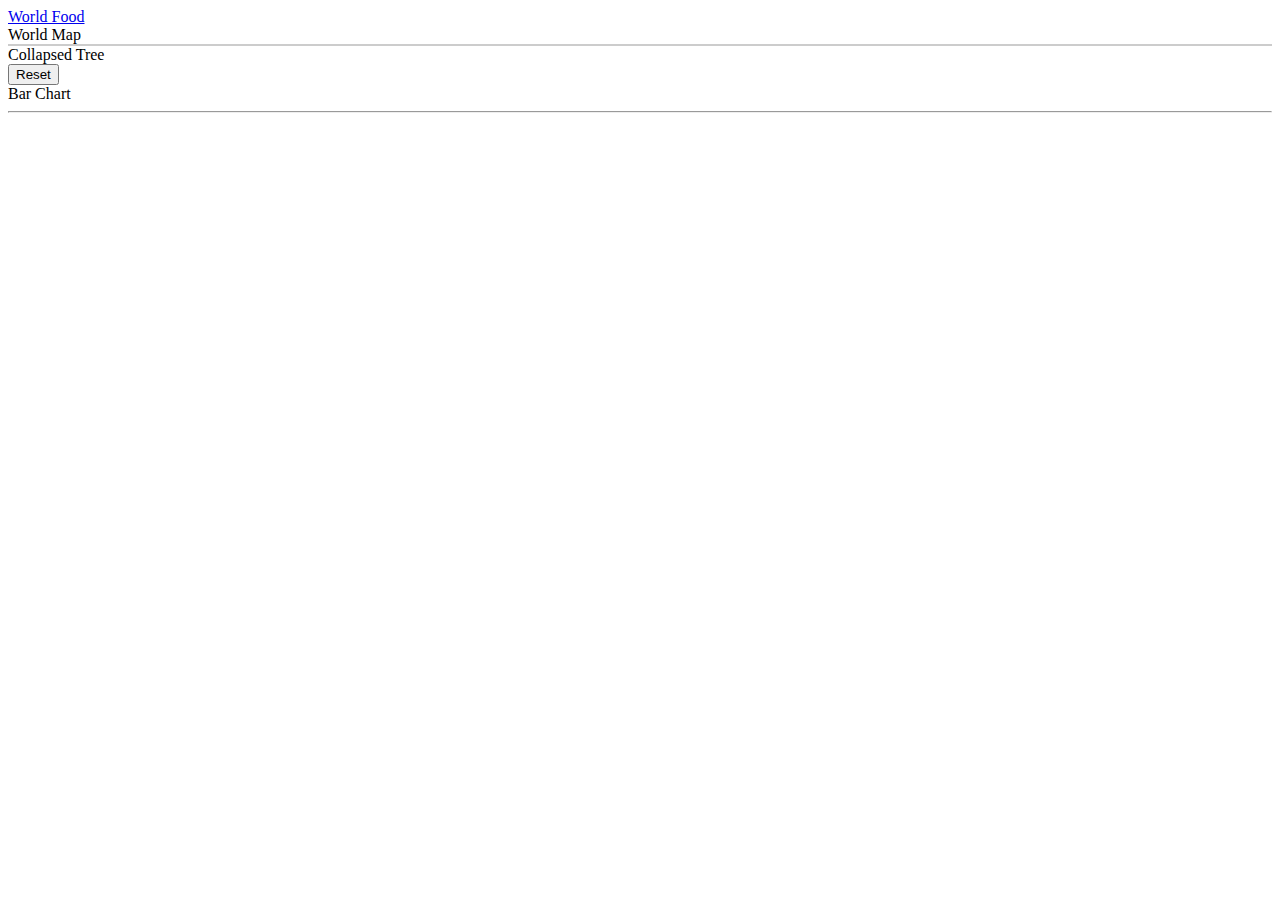
==== final/templates/index.html @ 2c63e110 "modif index" ====
<!DOCTYPE html>
<meta charset="utf-8">
<style>
.node {
  cursor: pointer;
}
.node circle {
  fill: #fff;
  stroke: steelblue;
  stroke-width: 1.5px;
}
.node text {
  font: 10px sans-serif;
}
.link {
  fill: none;
  stroke: #ccc;
  stroke-width: 1.5px;
}

.bar rect {
  fill: steelblue;
  shape-rendering: crispEdges;
}

.bar text {
  fill: #fff;
}

.axis path, .axis line {
  fill: none;
  stroke: #000;
  shape-rendering: crispEdges;
}

#map {
      background-color: #fff;
      border: 1px solid #ccc;
    }
    .background {
      fill: none;
      pointer-events: all;
    }
    #countries {
      fill: #cde;
      stroke: #fff;
      stroke-linejoin: round;
      stroke-linecap: round;
    }
    #countries .active {
      fill: #89a;#aa8888
    }
    #countries .selected {
      fill: #aa8888;
    }
    pre.prettyprint {
      border: 1px solid #ccc;
      margin-bottom: 0;
      padding: 9.5px;
    }
</style>


<html>
<head>
  <title>Dashboard</title>
  <link rel="stylesheet" href="./static/lib/css//bootstrap.min.css">
  <link rel="stylesheet" href="./static/lib/css/keen-dashboards.css">
</head>

<body class="application">

  <div class="navbar navbar-inverse navbar-fixed-top" role="navigation">
    <div class="container-fluid">
      <div class="navbar-header">
        <a class="navbar-brand" href="./">World Food</a>
      </div>
    </div>
  </div>

  <div class="container-fluid">

    <div class="row">
      <div class="col-sm-12">
        <div class="chart-wrapper">
          <div class="chart-title">
            World Map
          </div>
          <div class="chart-stage">
            <div id="map"></div>
          </div>
        </div>
      </div>

      <!-- begin adding CollapsedTree here -->
      <div class="col-sm-6">
        <div class="chart-wrapper">

          <div class="chart-title">
            Collapsed Tree
          </div>

          <div class="chart-stage">
            <div id="collapsedTree"></div>
          </div>

        </div>
      </div>
      <!-- end  -->
	  <div class="col-sm-6">
		<input name="ResetButton" 
           type="button" 
           value="Reset" 
           onclick="compute_data({query:'reset' } )"/>
	  </div>
      <!-- add the bar chart here -->

     <div class="col-sm-6">
        <div class="chart-wrapper">
          <div class="chart-title">
            Bar Chart
          </div>
          <div class="chart-stage">
            <div id="BarChart"></div>
          </div>
        </div>
      </div>
      </div>
    </div>
    <hr>
    

  

  <script src="./static/lib/js/jquery.min.js"></script> 
  <script src="./static/lib/js/d3.js"></script>
  <script src="./static/lib/js/Queue.js"></script>
  <script src="./static/lib/js/d3.min.js"></script> 
  <script src="//d3js.org/topojson.v1.min.js"></script>

  <script src="http://code.highcharts.com/highcharts.js"></script>
  <script src="http://code.highcharts.com/modules/exporting.js"></script>

  
  <script src='./static/js/BarChart.js' type='text/javascript'></script> 
  <script src='./static/js/WorldMap.js' type='text/javascript'></script>
  <script src='./static/js/CollapsedTree.js' type='text/javascript'></script> 
  <script src='./static/js/compute_data.js' type='text/javascript'></script> 
</body>
</html>
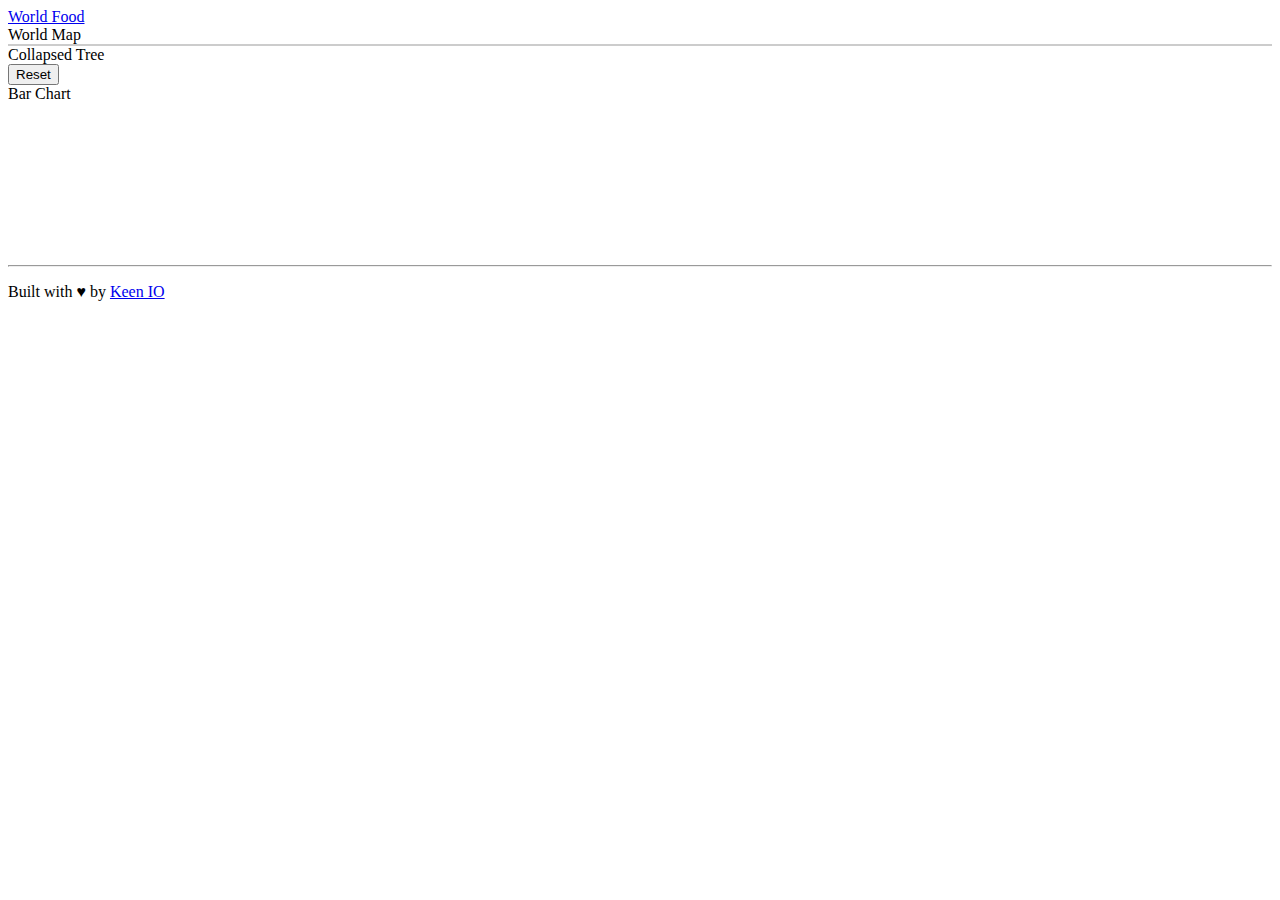
==== commit 320bdef7: "new barchart" ====
--- a/final/templates/index.html
+++ b/final/templates/index.html
@@ -23,9 +23,6 @@
   shape-rendering: crispEdges;
 }
 
-.bar text {
-  fill: #fff;
-}
 
 .axis path, .axis line {
   fill: none;
@@ -58,6 +55,37 @@
       margin-bottom: 0;
       padding: 9.5px;
     }
+
+.chart .legend {
+	fill: black;
+	font: 14px sans-serif;
+	text-anchor: start;
+	font-size: 12px;
+}
+
+.chart text {
+	fill: black;
+	font: 10px sans-serif;
+	text-anchor: start;
+}
+
+.chart .label {
+	fill: black;
+	font: 14px sans-serif;
+	text-anchor: end;
+}
+
+.bar:hover {
+	fill: NONE;
+}
+
+.axis path,
+.axis line {
+	fill: none;
+	stroke: #000;
+	shape-rendering: crispEdges;
+}
+
 </style>
 
 
@@ -121,14 +149,14 @@
             Bar Chart
           </div>
           <div class="chart-stage">
-            <div id="BarChart"></div>
+            <svg class="chart"></svg>
           </div>
         </div>
       </div>
       </div>
     </div>
     <hr>
-    
+    <p class="small text-muted">Built with &#9829; by <a href="https://keen.io">Keen IO</a></p>
 
   
 
@@ -138,11 +166,8 @@
   <script src="./static/lib/js/d3.min.js"></script> 
   <script src="//d3js.org/topojson.v1.min.js"></script>
 
-  <script src="http://code.highcharts.com/highcharts.js"></script>
-  <script src="http://code.highcharts.com/modules/exporting.js"></script>
-
   
-  <script src='./static/js/BarChart.js' type='text/javascript'></script> 
+  <script src='./static/js/BarChartVert.js' type='text/javascript'></script> 
   <script src='./static/js/WorldMap.js' type='text/javascript'></script>
   <script src='./static/js/CollapsedTree.js' type='text/javascript'></script> 
   <script src='./static/js/compute_data.js' type='text/javascript'></script> 
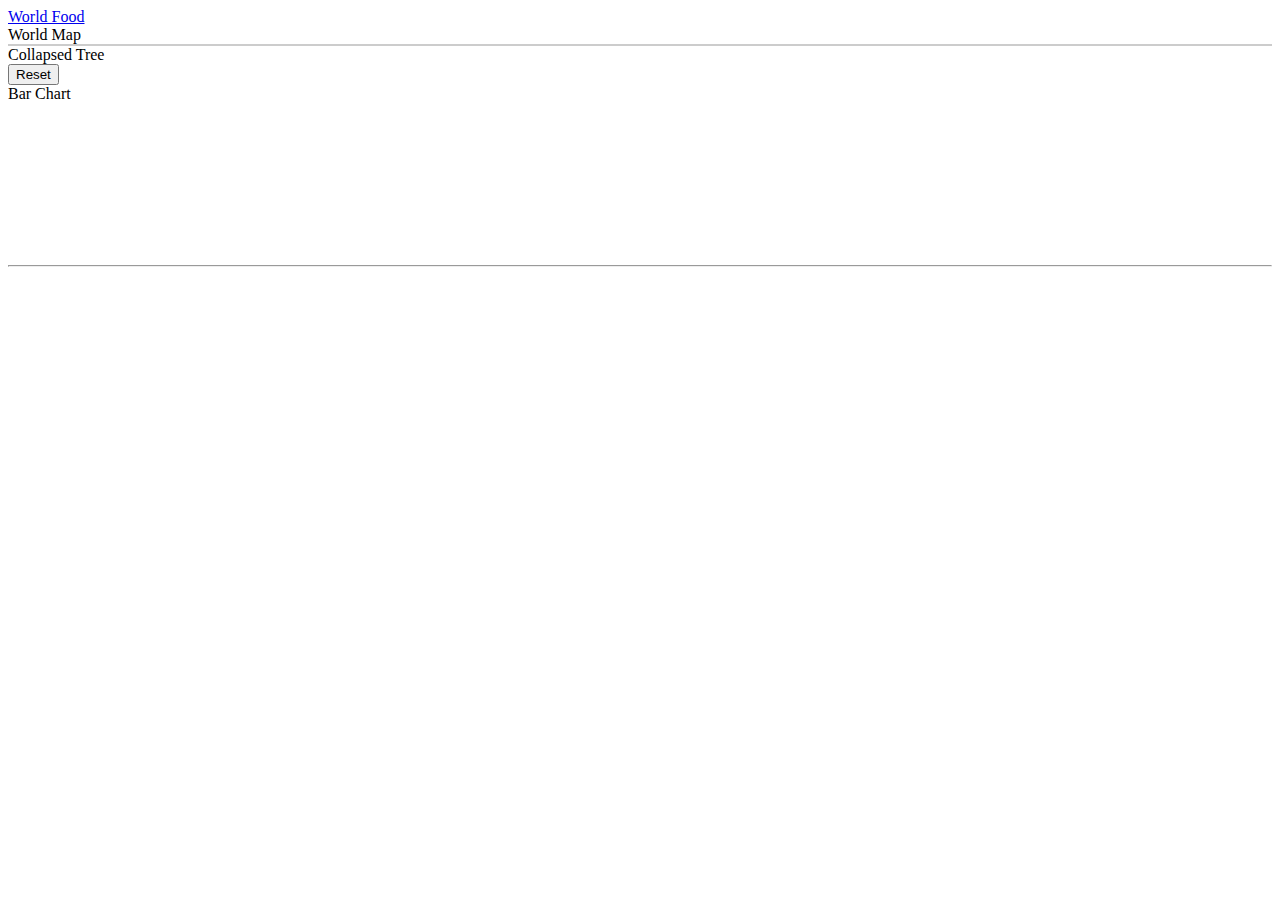
==== commit 0d9f5038: "Merge branch 'master' of github.com:GuillaumeMohr/worldfood-datavis" ====
--- a/final/templates/index.html
+++ b/final/templates/index.html
@@ -156,7 +156,7 @@
       </div>
     </div>
     <hr>
-    <p class="small text-muted">Built with &#9829; by <a href="https://keen.io">Keen IO</a></p>
+    
 
   
 
@@ -166,6 +166,9 @@
   <script src="./static/lib/js/d3.min.js"></script> 
   <script src="//d3js.org/topojson.v1.min.js"></script>
 
+  <script src="http://code.highcharts.com/highcharts.js"></script>
+  <script src="http://code.highcharts.com/modules/exporting.js"></script>
+
   
   <script src='./static/js/BarChartVert.js' type='text/javascript'></script> 
   <script src='./static/js/WorldMap.js' type='text/javascript'></script>
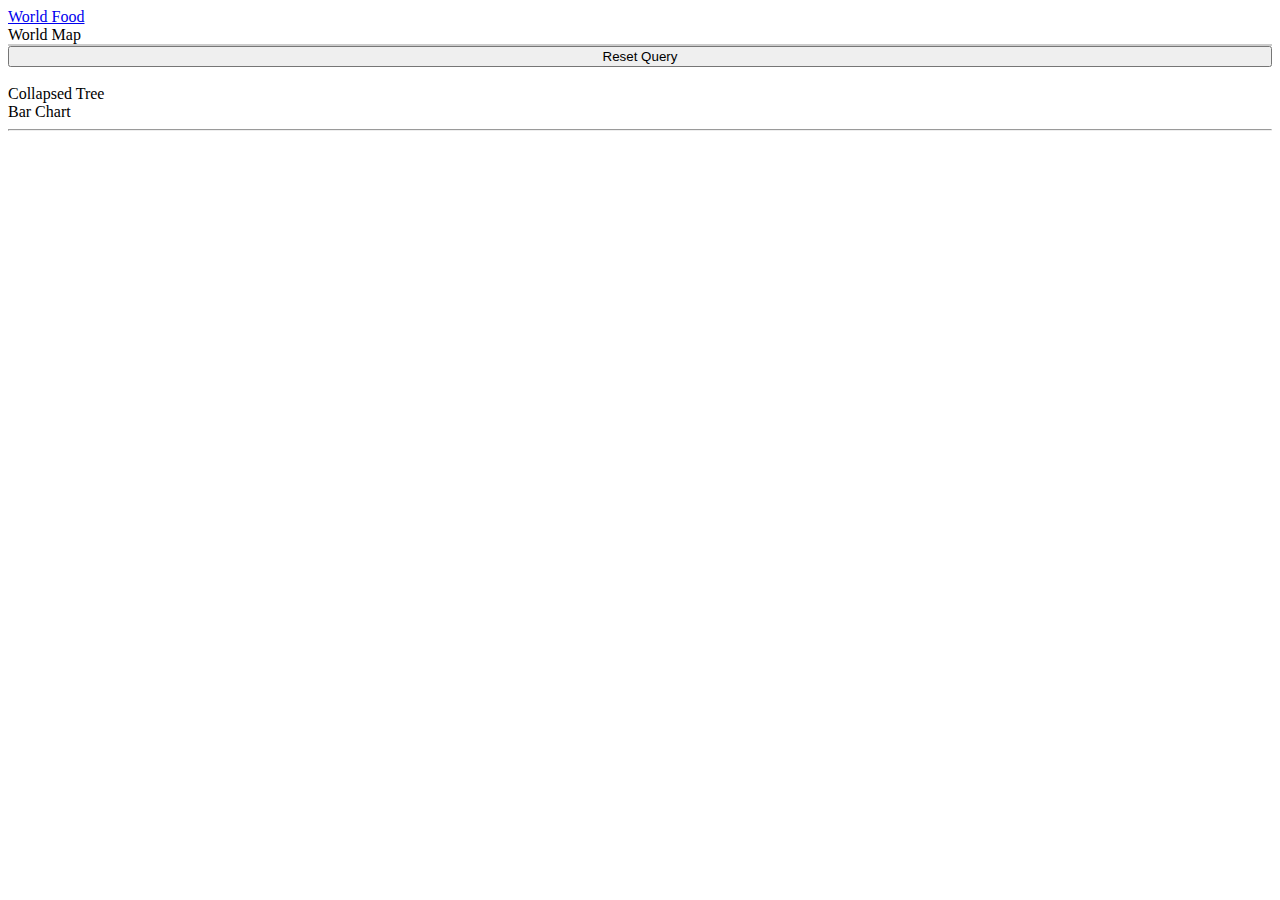
==== commit 49fdbecf: "modified button position and size for reset" ====
--- a/final/templates/index.html
+++ b/final/templates/index.html
@@ -1,6 +1,10 @@
 <!DOCTYPE html>
 <meta charset="utf-8">
 <style>
+.reset{
+    height:15%;
+    width:100%;
+}
 .node {
   cursor: pointer;
 }
@@ -23,6 +27,9 @@
   shape-rendering: crispEdges;
 }
 
+.bar text {
+  fill: #fff;
+}
 
 .axis path, .axis line {
   fill: none;
@@ -55,37 +62,6 @@
       margin-bottom: 0;
       padding: 9.5px;
     }
-
-.chart .legend {
-	fill: black;
-	font: 14px sans-serif;
-	text-anchor: start;
-	font-size: 12px;
-}
-
-.chart text {
-	fill: black;
-	font: 10px sans-serif;
-	text-anchor: start;
-}
-
-.chart .label {
-	fill: black;
-	font: 14px sans-serif;
-	text-anchor: end;
-}
-
-.bar:hover {
-	fill: NONE;
-}
-
-.axis path,
-.axis line {
-	fill: none;
-	stroke: #000;
-	shape-rendering: crispEdges;
-}
-
 </style>
 
 
@@ -97,7 +73,6 @@
 </head>
 
 <body class="application">
-
   <div class="navbar navbar-inverse navbar-fixed-top" role="navigation">
     <div class="container-fluid">
       <div class="navbar-header">
@@ -119,9 +94,19 @@
           </div>
         </div>
       </div>
+	  
+	  
 
       <!-- begin adding CollapsedTree here -->
       <div class="col-sm-6">
+	  <div >
+		<input name="ResetButton" 
+           type="button" 
+           value="Reset Query" 
+		   class="reset"
+           onclick="compute_data({query:'reset' } )"/>
+	  </div>
+	  <br/>
         <div class="chart-wrapper">
 
           <div class="chart-title">
@@ -135,12 +120,7 @@
         </div>
       </div>
       <!-- end  -->
-	  <div class="col-sm-6">
-		<input name="ResetButton" 
-           type="button" 
-           value="Reset" 
-           onclick="compute_data({query:'reset' } )"/>
-	  </div>
+	  
       <!-- add the bar chart here -->
 
      <div class="col-sm-6">
@@ -149,12 +129,13 @@
             Bar Chart
           </div>
           <div class="chart-stage">
-            <svg class="chart"></svg>
+            <div id="BarChart"></div>
           </div>
         </div>
       </div>
       </div>
     </div>
+	
     <hr>
     
 
@@ -170,7 +151,7 @@
   <script src="http://code.highcharts.com/modules/exporting.js"></script>
 
   
-  <script src='./static/js/BarChartVert.js' type='text/javascript'></script> 
+  <script src='./static/js/BarChart.js' type='text/javascript'></script> 
   <script src='./static/js/WorldMap.js' type='text/javascript'></script>
   <script src='./static/js/CollapsedTree.js' type='text/javascript'></script> 
   <script src='./static/js/compute_data.js' type='text/javascript'></script> 
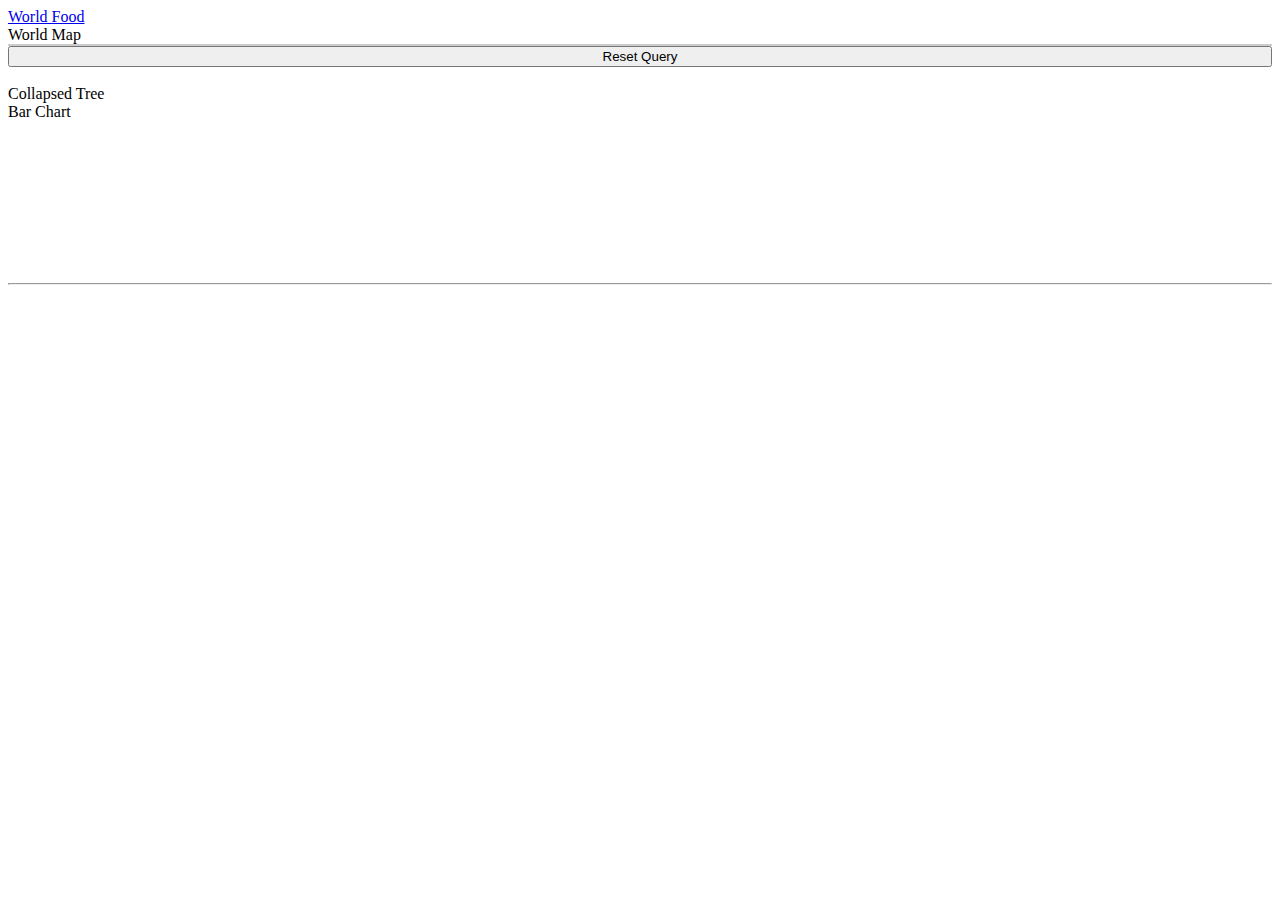
==== commit 05f17ad3: "Merge branch 'master' of https://github.com/GuillaumeMohr/worldfood-datavis" ====
--- a/final/templates/index.html
+++ b/final/templates/index.html
@@ -27,9 +27,6 @@
   shape-rendering: crispEdges;
 }
 
-.bar text {
-  fill: #fff;
-}
 
 .axis path, .axis line {
   fill: none;
@@ -62,6 +59,37 @@
       margin-bottom: 0;
       padding: 9.5px;
     }
+
+.chart .legend {
+	fill: black;
+	font: 14px sans-serif;
+	text-anchor: start;
+	font-size: 12px;
+}
+
+.chart text {
+	fill: black;
+	font: 10px sans-serif;
+	text-anchor: start;
+}
+
+.chart .label {
+	fill: black;
+	font: 14px sans-serif;
+	text-anchor: end;
+}
+
+.bar:hover {
+	fill: NONE;
+}
+
+.axis path,
+.axis line {
+	fill: none;
+	stroke: #000;
+	shape-rendering: crispEdges;
+}
+
 </style>
 
 
@@ -129,7 +157,7 @@
             Bar Chart
           </div>
           <div class="chart-stage">
-            <div id="BarChart"></div>
+            <svg class="chart"></svg>
           </div>
         </div>
       </div>
@@ -147,11 +175,8 @@
   <script src="./static/lib/js/d3.min.js"></script> 
   <script src="//d3js.org/topojson.v1.min.js"></script>
 
-  <script src="http://code.highcharts.com/highcharts.js"></script>
-  <script src="http://code.highcharts.com/modules/exporting.js"></script>
-
   
-  <script src='./static/js/BarChart.js' type='text/javascript'></script> 
+  <script src='./static/js/BarChartVert.js' type='text/javascript'></script> 
   <script src='./static/js/WorldMap.js' type='text/javascript'></script>
   <script src='./static/js/CollapsedTree.js' type='text/javascript'></script> 
   <script src='./static/js/compute_data.js' type='text/javascript'></script> 
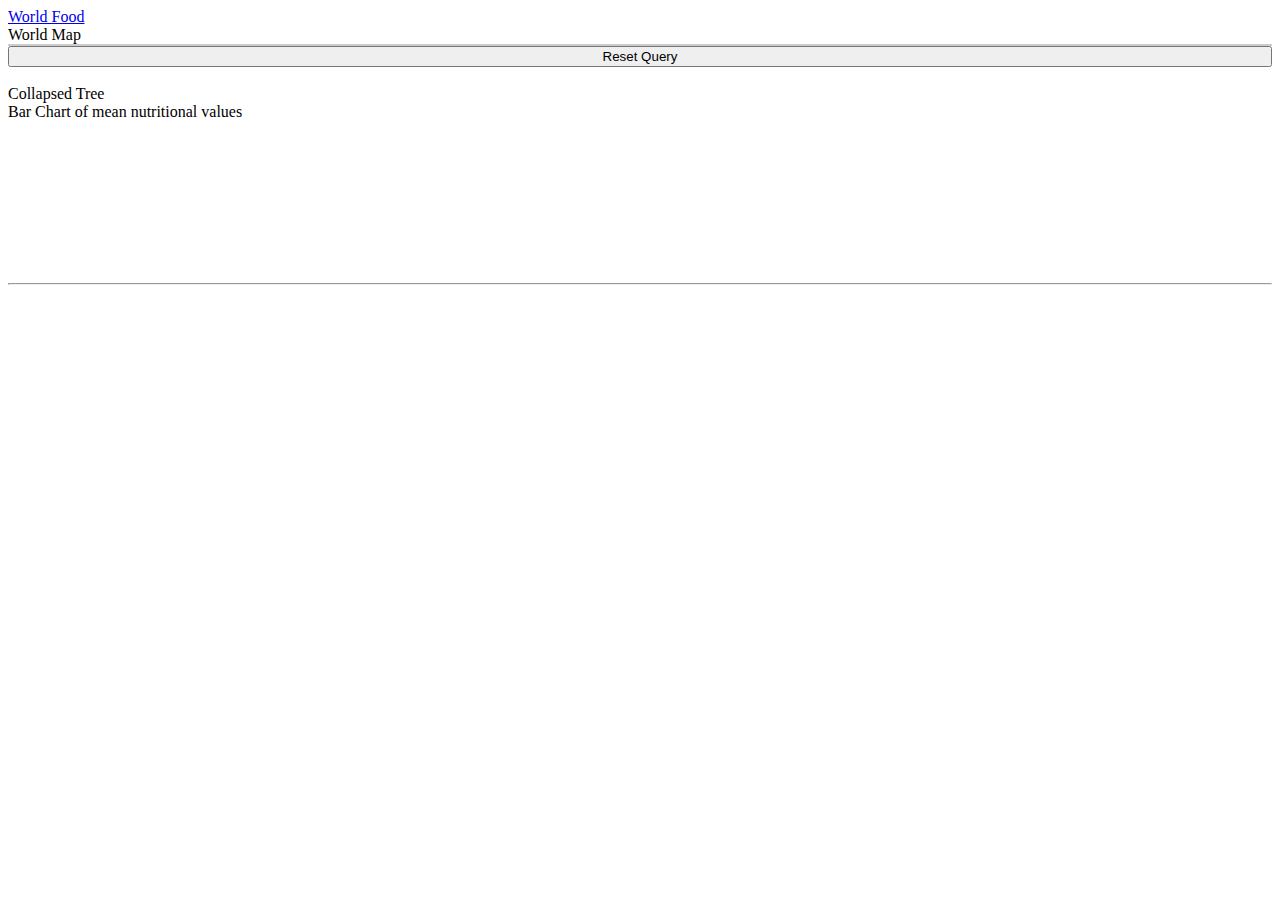
==== commit c2e3798a: "bar charts name" ====
--- a/final/templates/index.html
+++ b/final/templates/index.html
@@ -79,10 +79,6 @@
 	text-anchor: end;
 }
 
-.bar:hover {
-	fill: NONE;
-}
-
 .axis path,
 .axis line {
 	fill: none;
@@ -154,7 +150,7 @@
      <div class="col-sm-6">
         <div class="chart-wrapper">
           <div class="chart-title">
-            Bar Chart
+            Bar Chart of mean nutritional values
           </div>
           <div class="chart-stage">
             <svg class="chart"></svg>
